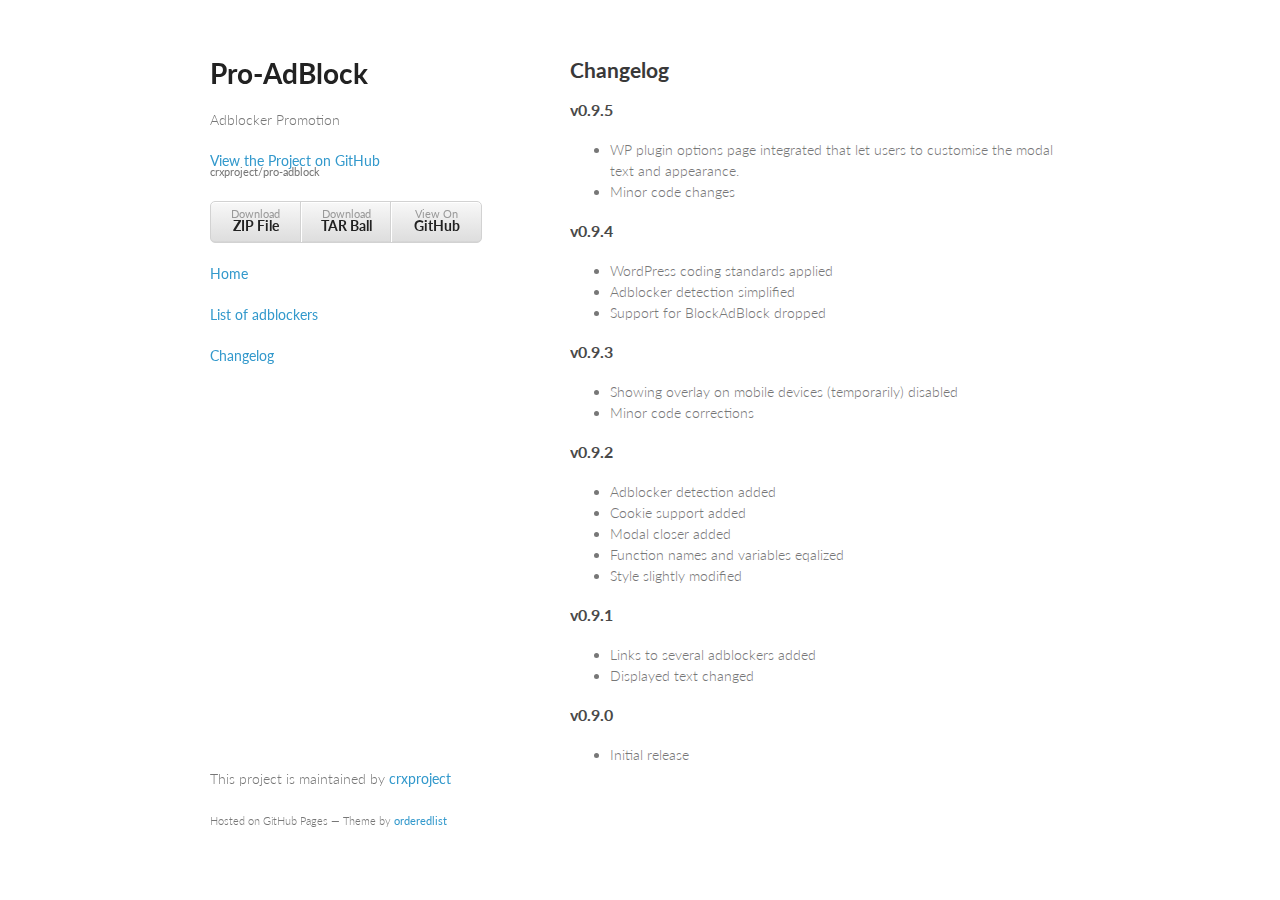
==== changelog.html @ 228b25bf "Update changelog.html" ====
<!doctype html>
<html>
  <head>
    <meta charset="utf-8">
    <meta http-equiv="X-UA-Compatible" content="chrome=1">
    <title>Pro-AdBlock by crxproject</title>

    <link rel="stylesheet" href="stylesheets/styles.css">
    <link rel="stylesheet" href="stylesheets/github-light.css">
    <meta name="viewport" content="width=device-width, initial-scale=1, user-scalable=no">
    <!--[if lt IE 9]>
    <script src="//html5shiv.googlecode.com/svn/trunk/html5.js"></script>
    <![endif]-->
  </head>
  <body>
    <div class="wrapper">
      <header>
        <h1>Pro-AdBlock</h1>
        <p>Adblocker Promotion</p>

        <p class="view"><a href="https://github.com/crxproject/pro-adblock">View the Project on GitHub <small>crxproject/pro-adblock</small></a></p>


        <ul>
          <li><a href="https://github.com/crxproject/pro-adblock/archive/v0.9.5.zip">Download <strong>ZIP File</strong></a></li>
          <li><a href="https://github.com/crxproject/pro-adblock/archive/v0.9.5.tar.gz">Download <strong>TAR Ball</strong></a></li>
          <li><a href="https://github.com/crxproject/pro-adblock">View On <strong>GitHub</strong></a></li>
        </ul>
        
        <p class="view"><a href="http://crxproject.github.io/pro-adblock/">Home</a></p>
        <p class="view"><a href="http://crxproject.github.io/pro-adblock/lists.html">List of adblockers</a></p>
        <p class="view"><a href="http://crxproject.github.io/pro-adblock/changelog.html">Changelog</a></p>        
      </header>
      <section>
        <h2>
<a id="changelog" class="anchor" href="#changelog" aria-hidden="true"><span class="octicon octicon-link"></span></a>Changelog</h2>

<h3>
<a id="v095" class="anchor" href="#v095" aria-hidden="true"><span class="octicon octicon-link"></span></a>v0.9.5</h3>

<ul>
<li>WP plugin options page integrated that let users to customise the modal text and appearance.</li>
<li>Minor code changes</li>
</ul>

<h3>
<a id="v094" class="anchor" href="#v094" aria-hidden="true"><span class="octicon octicon-link"></span></a>v0.9.4</h3>

<ul>
<li>WordPress coding standards applied</li>
<li>Adblocker detection simplified</li>
<li>Support for BlockAdBlock dropped</li>
</ul>

<h3>
<a id="v093" class="anchor" href="#v093" aria-hidden="true"><span class="octicon octicon-link"></span></a>v0.9.3</h3>

<ul>
<li>Showing overlay on mobile devices (temporarily) disabled</li>
<li>Minor code corrections</li>
</ul>

<h3>
<a id="v092" class="anchor" href="#v092" aria-hidden="true"><span class="octicon octicon-link"></span></a>v0.9.2</h3>

<ul>
<li>Adblocker detection added</li>
<li>Cookie support added</li>
<li>Modal closer added</li>
<li>Function names and variables eqalized</li>
<li>Style slightly modified</li>
</ul>

<h3>
<a id="v091" class="anchor" href="#v091" aria-hidden="true"><span class="octicon octicon-link"></span></a>v0.9.1</h3>

<ul>
<li>Links to several adblockers added</li>
<li>Displayed text changed</li>
</ul>

<h3>
<a id="v090" class="anchor" href="#v090" aria-hidden="true"><span class="octicon octicon-link"></span></a>v0.9.0</h3>

<ul>
<li>Initial release</li>
</ul>
      </section>
      <footer>
        <p>This project is maintained by <a href="https://github.com/crxproject">crxproject</a></p>
        <p><small>Hosted on GitHub Pages &mdash; Theme by <a href="https://github.com/orderedlist">orderedlist</a></small></p>
      </footer>
    </div>
    <script src="javascripts/scale.fix.js"></script>
    
  </body>
</html>
---- stylesheets/styles.css ----
@import url(https://fonts.googleapis.com/css?family=Lato:300italic,700italic,300,700);

body {
  padding:50px;
  font:14px/1.5 Lato, "Helvetica Neue", Helvetica, Arial, sans-serif;
  color:#777;
  font-weight:300;
}

h1, h2, h3, h4, h5, h6 {
  color:#222;
  margin:0 0 20px;
}

p, ul, ol, table, pre, dl {
  margin:0 0 20px;
}

h1, h2, h3 {
  line-height:1.1;
}

h1 {
  font-size:28px;
}

h2 {
  color:#393939;
}

h3, h4, h5, h6 {
  color:#494949;
}

a {
  color:#39c;
  font-weight:400;
  text-decoration:none;
}

a small {
  font-size:11px;
  color:#777;
  margin-top:-0.6em;
  display:block;
}

.wrapper {
  width:860px;
  margin:0 auto;
}

blockquote {
  border-left:1px solid #e5e5e5;
  margin:0;
  padding:0 0 0 20px;
  font-style:italic;
}

code, pre {
  font-family:Monaco, Bitstream Vera Sans Mono, Lucida Console, Terminal;
  color:#333;
  font-size:12px;
}

pre {
  padding:8px 15px;
  background: #f8f8f8;
  border-radius:5px;
  border:1px solid #e5e5e5;
  overflow-x: auto;
}

table {
  width:100%;
  border-collapse:collapse;
}

th, td {
  text-align:left;
  padding:5px 10px;
  border-bottom:1px solid #e5e5e5;
}

dt {
  color:#444;
  font-weight:700;
}

th {
  color:#444;
}

img {
  max-width:100%;
}

header {
  width:270px;
  float:left;
  position:fixed;
}

header ul {
  list-style:none;
  height:40px;

  padding:0;

  background: #eee;
  background: -moz-linear-gradient(top, #f8f8f8 0%, #dddddd 100%);
  background: -webkit-gradient(linear, left top, left bottom, color-stop(0%,#f8f8f8), color-stop(100%,#dddddd));
  background: -webkit-linear-gradient(top, #f8f8f8 0%,#dddddd 100%);
  background: -o-linear-gradient(top, #f8f8f8 0%,#dddddd 100%);
  background: -ms-linear-gradient(top, #f8f8f8 0%,#dddddd 100%);
  background: linear-gradient(top, #f8f8f8 0%,#dddddd 100%);

  border-radius:5px;
  border:1px solid #d2d2d2;
  box-shadow:inset #fff 0 1px 0, inset rgba(0,0,0,0.03) 0 -1px 0;
  width:270px;
}

header li {
  width:89px;
  float:left;
  border-right:1px solid #d2d2d2;
  height:40px;
}

header ul a {
  line-height:1;
  font-size:11px;
  color:#999;
  display:block;
  text-align:center;
  padding-top:6px;
  height:40px;
}

strong {
  color:#222;
  font-weight:700;
}

header ul li + li {
  width:88px;
  border-left:1px solid #fff;
}

header ul li + li + li {
  border-right:none;
  width:89px;
}

header ul a strong {
  font-size:14px;
  display:block;
  color:#222;
}

section {
  width:500px;
  float:right;
  padding-bottom:50px;
}

small {
  font-size:11px;
}

hr {
  border:0;
  background:#e5e5e5;
  height:1px;
  margin:0 0 20px;
}

footer {
  width:270px;
  float:left;
  position:fixed;
  bottom:50px;
}

@media print, screen and (max-width: 960px) {

  div.wrapper {
    width:auto;
    margin:0;
  }

  header, section, footer {
    float:none;
    position:static;
    width:auto;
  }

  header {
    padding-right:320px;
  }

  section {
    border:1px solid #e5e5e5;
    border-width:1px 0;
    padding:20px 0;
    margin:0 0 20px;
  }

  header a small {
    display:inline;
  }

  header ul {
    position:absolute;
    right:50px;
    top:52px;
  }
}

@media print, screen and (max-width: 720px) {
  body {
    word-wrap:break-word;
  }

  header {
    padding:0;
  }

  header ul, header p.view {
    position:static;
  }

  pre, code {
    word-wrap:normal;
  }
}

@media print, screen and (max-width: 480px) {
  body {
    padding:15px;
  }

  header ul {
    display:none;
  }
}

@media print {
  body {
    padding:0.4in;
    font-size:12pt;
    color:#444;
  }
}
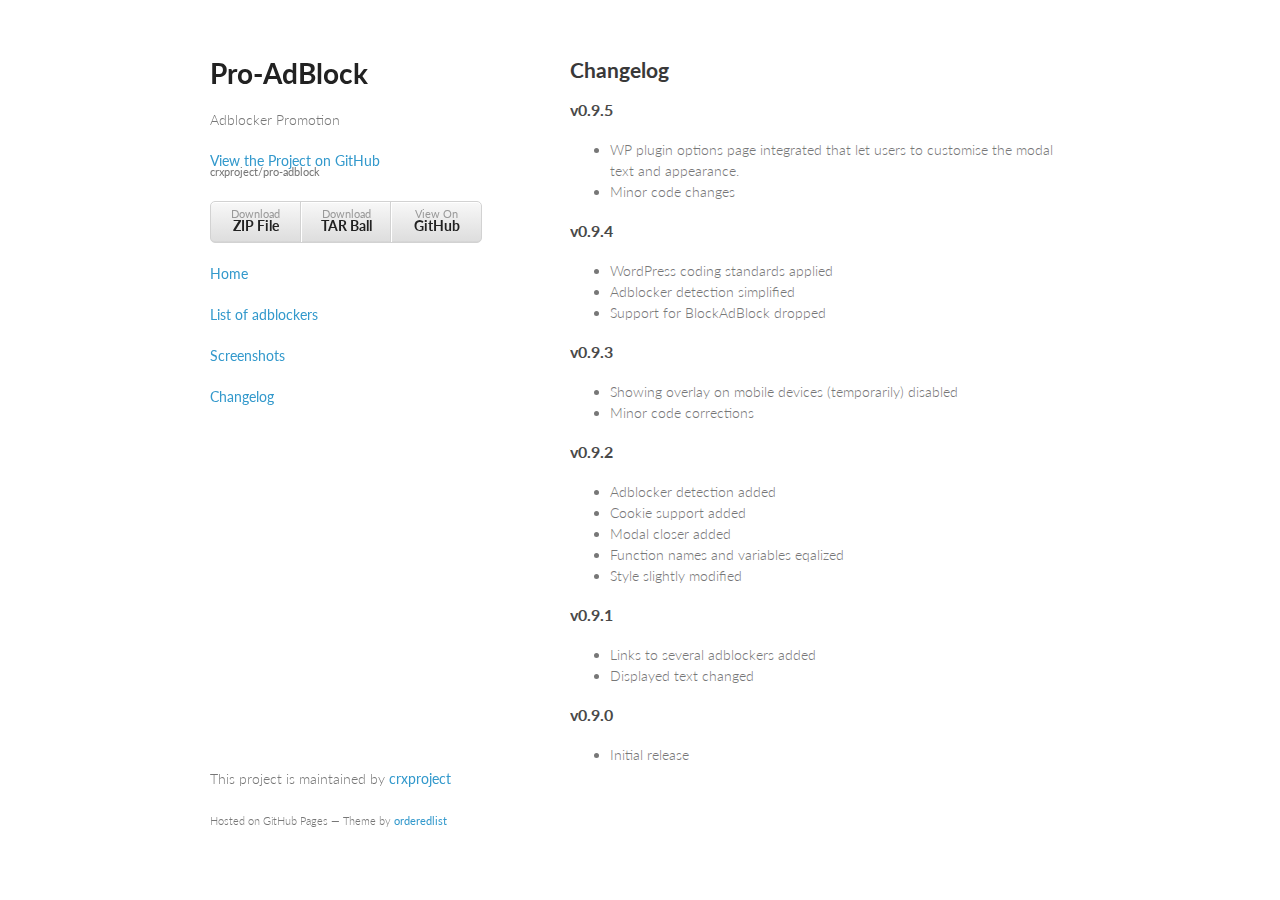
==== commit f827a442: "Update changelog.html" ====
--- a/changelog.html
+++ b/changelog.html
@@ -29,6 +29,7 @@
         
         <p class="view"><a href="http://crxproject.github.io/pro-adblock/">Home</a></p>
         <p class="view"><a href="http://crxproject.github.io/pro-adblock/lists.html">List of adblockers</a></p>
+		<p class="view"><a href="http://crxproject.github.io/pro-adblock/screenshots.html">Screenshots</a></p>
         <p class="view"><a href="http://crxproject.github.io/pro-adblock/changelog.html">Changelog</a></p>        
       </header>
       <section>
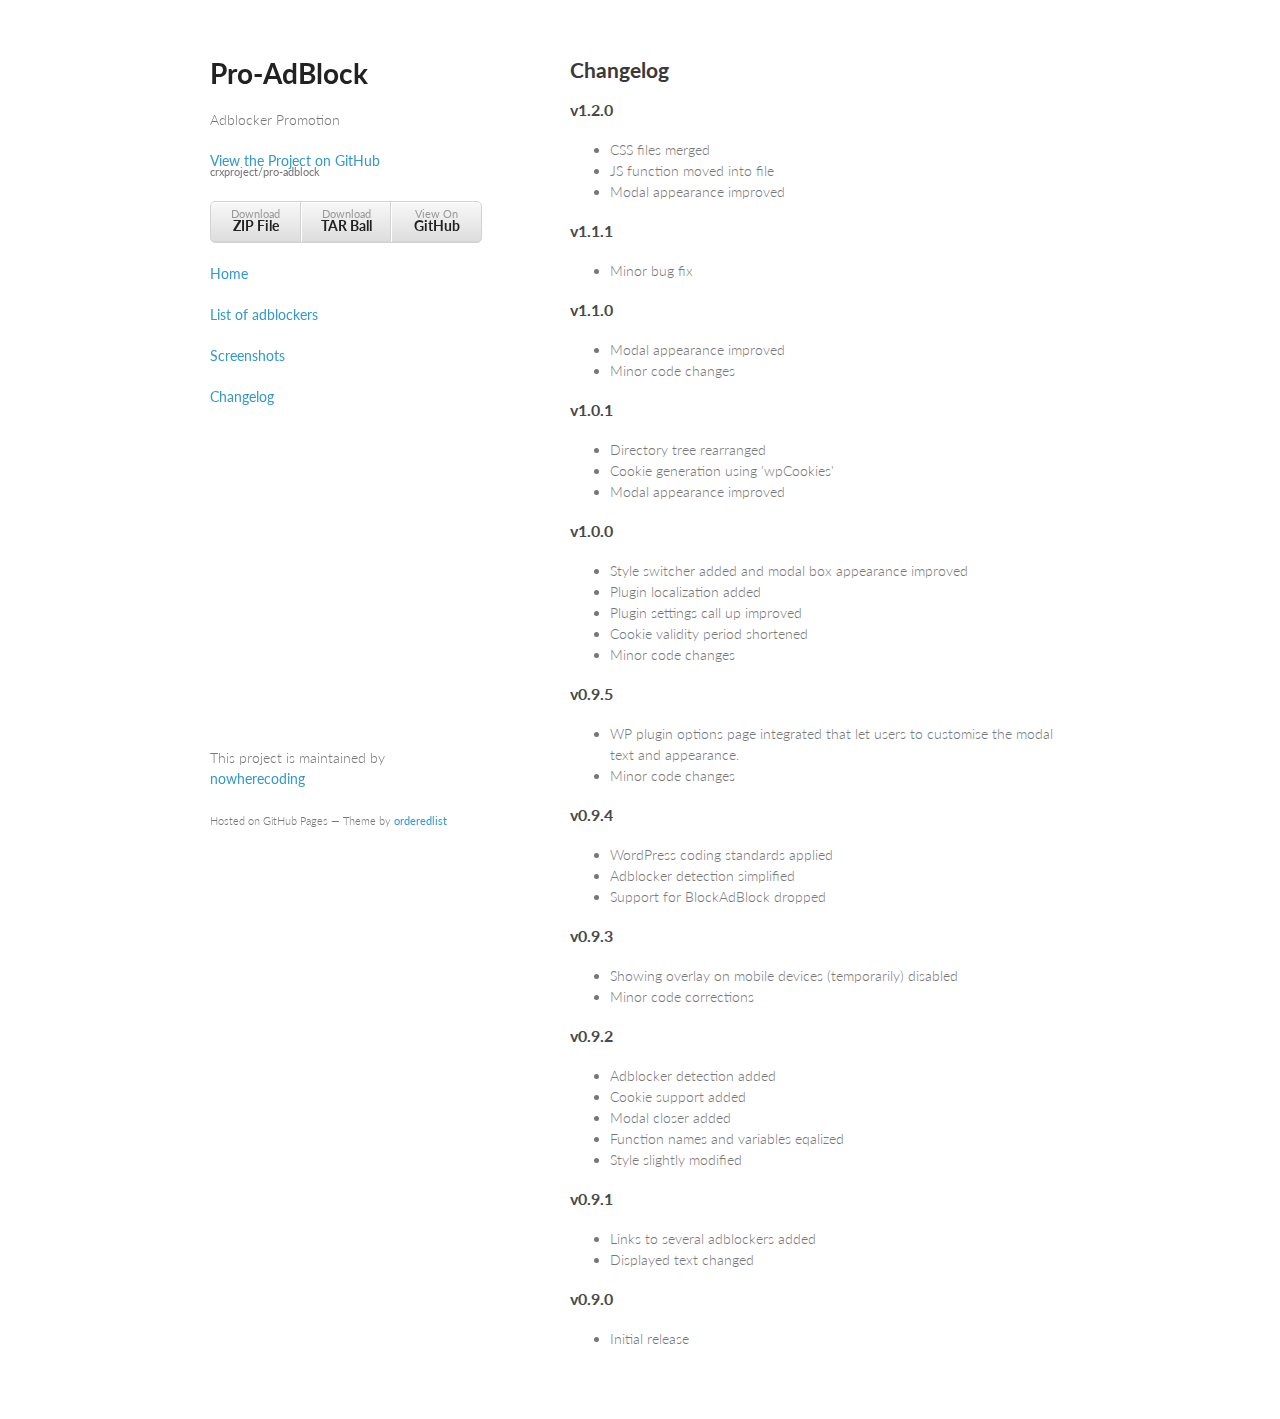
==== commit 0ccd7e1a: "Update project url" ====
--- a/changelog.html
+++ b/changelog.html
@@ -18,23 +18,67 @@
         <h1>Pro-AdBlock</h1>
         <p>Adblocker Promotion</p>
 
-        <p class="view"><a href="https://github.com/crxproject/pro-adblock">View the Project on GitHub <small>crxproject/pro-adblock</small></a></p>
+        <p class="view"><a href="https://github.com/nowherecoding/pro-adblock">View the Project on GitHub <small>crxproject/pro-adblock</small></a></p>
 
 
         <ul>
-          <li><a href="https://github.com/crxproject/pro-adblock/archive/v0.9.5.zip">Download <strong>ZIP File</strong></a></li>
-          <li><a href="https://github.com/crxproject/pro-adblock/archive/v0.9.5.tar.gz">Download <strong>TAR Ball</strong></a></li>
-          <li><a href="https://github.com/crxproject/pro-adblock">View On <strong>GitHub</strong></a></li>
+          <li><a href="https://github.com/nowherecoding/pro-adblock/zipball/master">Download <strong>ZIP File</strong></a></li>
+          <li><a href="https://github.com/nowherecoding/pro-adblock/tarball/master">Download <strong>TAR Ball</strong></a></li>
+          <li><a href="https://github.com/nowherecoding/pro-adblock">View On <strong>GitHub</strong></a></li>
         </ul>
         
-        <p class="view"><a href="http://crxproject.github.io/pro-adblock/">Home</a></p>
-        <p class="view"><a href="http://crxproject.github.io/pro-adblock/lists.html">List of adblockers</a></p>
-		<p class="view"><a href="http://crxproject.github.io/pro-adblock/screenshots.html">Screenshots</a></p>
-        <p class="view"><a href="http://crxproject.github.io/pro-adblock/changelog.html">Changelog</a></p>        
+        <p class="view"><a href="https://nowherecoding.github.io/pro-adblock/">Home</a></p>
+        <p class="view"><a href="https://nowherecoding.github.io/pro-adblock/lists.html">List of adblockers</a></p>
+	<p class="view"><a href="https://nowherecoding.github.io/pro-adblock/screenshots.html">Screenshots</a></p>
+        <p class="view"><a href="https://nowherecoding.github.io/pro-adblock/changelog.html">Changelog</a></p>        
       </header>
       <section>
         <h2>
 <a id="changelog" class="anchor" href="#changelog" aria-hidden="true"><span class="octicon octicon-link"></span></a>Changelog</h2>
+
+<h3>
+<a id="v120" class="anchor" href="#v120" aria-hidden="true"><span class="octicon octicon-link"></span></a>v1.2.0</h3>
+
+<ul>
+<li>CSS files merged</li>
+<li>JS function moved into file</li>
+<li>Modal appearance improved</li>
+</ul>
+
+<h3>
+<a id="v111" class="anchor" href="#v111" aria-hidden="true"><span class="octicon octicon-link"></span></a>v1.1.1</h3>
+
+<ul>
+<li>Minor bug fix</li>
+</ul>
+
+<h3>
+<a id="v110" class="anchor" href="#v110" aria-hidden="true"><span class="octicon octicon-link"></span></a>v1.1.0</h3>
+
+<ul>
+<li>Modal appearance improved</li>
+<li>Minor code changes</li>
+</ul>
+
+<h3>
+<a id="v101" class="anchor" href="#v101" aria-hidden="true"><span class="octicon octicon-link"></span></a>v1.0.1</h3>
+
+<ul>
+<li>Directory tree rearranged</li>
+<li>Cookie generation using 'wpCookies'</li>
+<li>Modal appearance improved</li>
+</ul>
+
+<h3>
+<a id="v100" class="anchor" href="#v100" aria-hidden="true"><span class="octicon octicon-link"></span></a>v1.0.0</h3>
+
+<ul>
+<li>Style switcher added and modal box appearance improved</li>
+<li>Plugin localization added</li>
+<li>Plugin settings call up improved</li>
+<li>Cookie validity period shortened</li>
+<li>Minor code changes</li>
+</ul>
 
 <h3>
 <a id="v095" class="anchor" href="#v095" aria-hidden="true"><span class="octicon octicon-link"></span></a>v0.9.5</h3>
@@ -88,7 +132,7 @@
 </ul>
       </section>
       <footer>
-        <p>This project is maintained by <a href="https://github.com/crxproject">crxproject</a></p>
+        <p>This project is maintained by <a href="https://github.com/nowherecoding">nowherecoding</a></p>
         <p><small>Hosted on GitHub Pages &mdash; Theme by <a href="https://github.com/orderedlist">orderedlist</a></small></p>
       </footer>
     </div>
